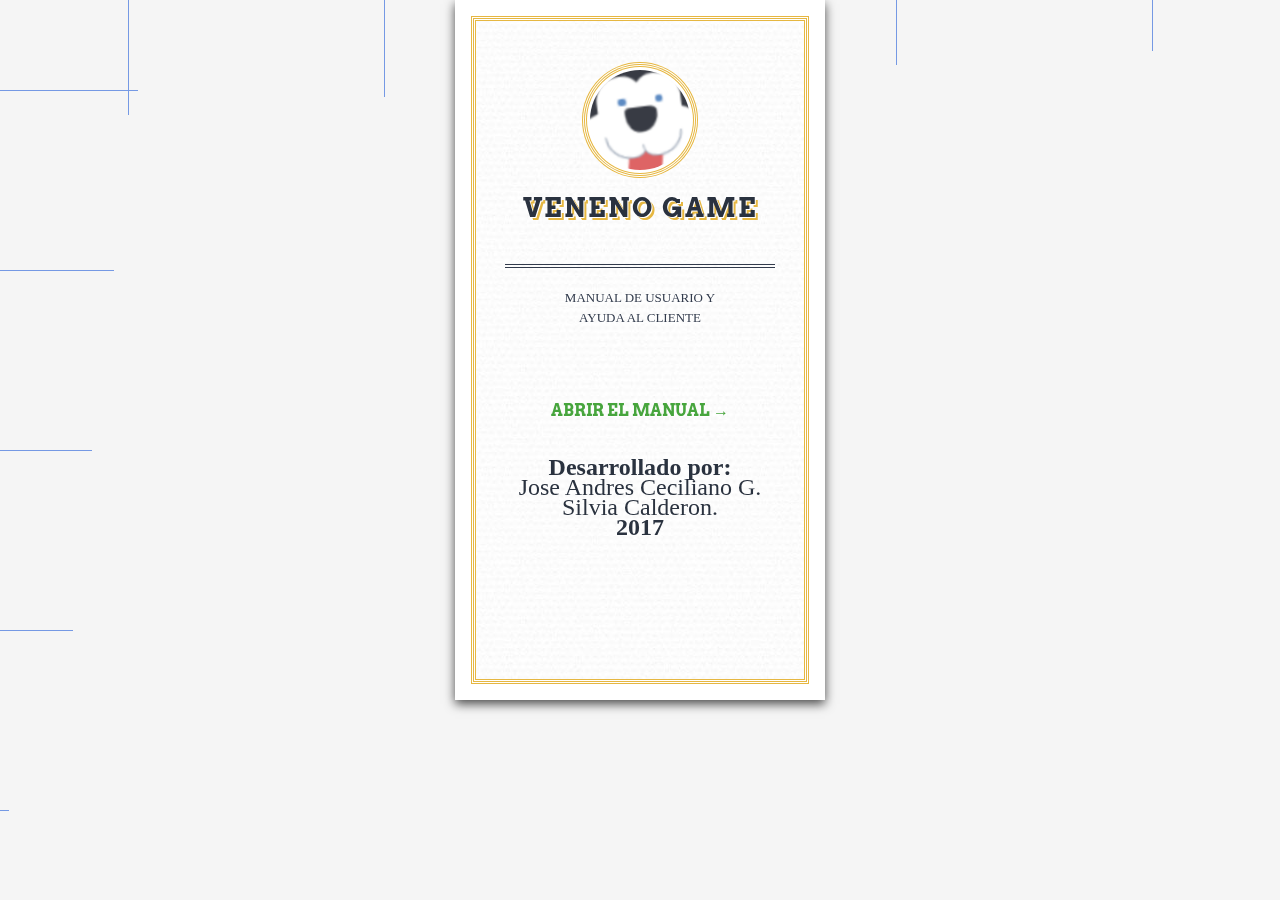
==== Manual/index.html @ 2eb03081 "Manual y arrelos UI" ====
<html lang="en">
    <head>
		<meta charset="UTF-8" />
        <meta http-equiv="X-UA-Compatible" content="IE=edge,chrome=1"> 
		<meta name="viewport" content="width=device-width, initial-scale=1.0"> 
        <title>Veneno Game - Manual</title>
        <link rel="stylesheet" type="text/css" href="css/style.css" />
		<link href='http://fonts.googleapis.com/css?family=Raleway:300,500|Arvo:700' rel='stylesheet' type='text/css'>
		<script type="text/javascript" src="js/modernizr.custom.79639.js"></script> 
		<link rel="stylesheet" type="text/css" href="../css/normalize.css" />
		<link rel="stylesheet" type="text/css" href="../css/demo.css" />
		<link rel="stylesheet" type="text/css" href="../css/decolines.css" />
		
		<!--[if lte IE 8]><style>.support-note .note-ie{display:block;}</style><![endif]-->
    </head>
    <body class="demo-4" >
        <div class="container">
			<section class="main">
				<div id="rm-container" class="rm-container">
					<div class="rm-wrapper">
						<div class="rm-cover">
							<div class="rm-front">
								<div class="rm-content">

									<div class="rm-logo"></div>
									<h2>Veneno Game</h2>
									<h3>Manual de usuario y ayuda al cliente</h3>

									<a href="#" class="rm-button-open">Abrir el manual</a>
									<div class="rm-info">
										<p>
										<strong>Desarrollado por: </strong><br>
										Jose Andres Ceciliano G.<br>
										Silvia Calderon. <br>
										<strong>2017</strong><br>
										
									</div>

								</div><!-- /rm-content -->
							</div><!-- /rm-front -->

							<div class="rm-back">
								<div class="rm-content">
									<h4>Inicio y Configuracion</h4>
									<dl>
								
										<!--Seccion-->
										<dt>
											<a href="" class="rm-viewdetails" data-thumb="images/1.png">Abrir el juego.</a>
										</dt>
										<dd>El abrir el juego consiste simplemente dar un click al logo contenido en la carpeta de este contenido, el cual se muestra con el nombre de Veneno.</dd>
										<!--Seccion-->
										<!--Seccion-->
										<dt>
											<a href="" class="rm-viewdetails" data-thumb="images/2.png">Configuracion inicial.</a>
										</dt>
										<dd>Al iniciar el juego debemos precionar iniciar ala pantalla y esta abrira una configuracion inicial que debemos realizar la cual consta de elegir la cantidad de jugadores.</dd>
										<!--Seccion-->
										<!--Seccion-->
										<dt>
											<a href="" class="rm-viewdetails" data-thumb="images/3.png">Colocar nombres de usuarios.</a>
										</dt>
										<dd>Al colocar la cantidad de usuarios debemos colocar los nombres de los mismos para lo cual solemente añadiremos el texto correspondiente al nombre y precionaremos el boton de siguiente, cuando todos los jugadores esten colocados el boton de siguiente cambiara a juego el cual muestra el tablero de juego.</dd>
										<!--Seccion-->
										
										
									</dl>

									<h4></h4>
									<dl>
										<dt>Green Delight</dt>
										<dd>Watercress, frisee and avocado salad</dd>

										<dt><a href="http://herbivoracious.com/2010/02/thai-tofu-salad-recipe.html" class="rm-viewdetails" data-thumb="images/13.jpg">Gourmet Yam Taohu</a></dt>
										<dd>Thai tofu salad yam taohu</dd>

										<dt>Panini Deluxe</dt>
										<dd>Buffalo mozzarella basil panini</dd>
									</dl>
								</div><!-- /rm-content -->
								<div class="rm-overlay"></div>

							</div><!-- /rm-back -->

						</div><!-- /rm-cover -->

						<div class="rm-middle">
							<div class="rm-inner">
								<div class="rm-content">
									<h4>Tablero de juego</h4>
									<dl>
										<dt><a href="http://herbivoracious.com/2009/03/panfried-gnocchi-with-arugula-recipe.html" class="rm-viewdetails" data-thumb="images/11.jpg">Crispy Gnocchi with Arugula</a></dt>
										<dd>Pan-fried potato gnocchi with arugula salad</dd>

										<dt>Sea Palm Spicy Peanut Curry</dt>
										<dd>Tender sea palm noodles, seasoned vegetables, spicy peanut curry and tempeh fenel croquettes</dd>

										<dt><a href="http://herbivoracious.com/2012/09/caviar-lentil-salad-with-arugula-crispy-shallots-and-roasted-garlic-recipe.html" class="rm-viewdetails" data-thumb="images/8.jpg">Lentil Caviar &amp; Arugula</a></dt>
										<dd>Black lentil curry with arugula salad, caramelized shallots and roasted garlic</dd>

										<dt>Tamari-Maple Glazed Tofu</dt>
										<dd>Wasabi emulsion, sesame seeds and scallions</dd>

										<dt>Maple Barbeque Tofu</dt>
										<dd>Grilled marinated tofu, maple barbeque sauce, tahini slaw, grilled seasonal vegetables and mashed potatoes</dd>
																													
										<dt><a href="http://herbivoracious.com/2012/07/king-oyster-mushroom-with-roasted-cherries-and-sage-no-that-isnt-meat-recipe-and-thought-process.html" class="rm-viewdetails" data-thumb="images/4.jpg">Luxur Oyster</a></dt>
										<dd>King oyster mushroom with roasted cherries and sage</dd>
										
										<dt><a href="http://herbivoracious.com/2012/09/rigatoni-with-roasted-cauliflower-and-spicy-tomato-sauce-recipe.html" class="rm-viewdetails" data-thumb="images/3.jpg">Rigatoni di Cavolfiore</a></dt>
										<dd>Rigatoni with roasted cauliflower and spicy tomato sauce</dd>
										
										<dt><a href="http://herbivoracious.com/2012/06/saffron-chickpea-stew-with-grilled-porcini-mushroom-recipe.html" class="rm-viewdetails" data-thumb="images/14.jpg">Saffron Chana Secret</a></dt>
										<dd>Saffron chickpea stew with grilled porcini mushrooms</dd>
									</dl>
								</div><!-- /rm-content -->
								<div class="rm-overlay"></div>
							</div><!-- /rm-inner -->
						</div><!-- /rm-middle -->

						<div class="rm-right">

							<div class="rm-front">
								
							</div>

							<div class="rm-back">
								<span class="rm-close">Close</span>
								<div class="rm-content">
									<h4>Resultados</h4>
									<dl>
										<dt><a href="http://herbivoracious.com/2012/08/crepes-with-roasted-french-plums-yogurt-and-honey.html" class="rm-viewdetails" data-thumb="images/5.jpg">French Plum Crepes</a></dt>
										<dd>Crepes with roasted french plums, yogurt &amp; honey</dd>
										
										<dt><a href="http://herbivoracious.com/2012/05/butterscotch-pudding-with-bittersweet-ganache-and-caramelize-white-chocolate-crunchies-recipe.html" class="rm-viewdetails" data-thumb="images/6.jpg">Butterscotch Pudding</a></dt>
										<dd>Butterscotch pudding with bittersweet ganache and caramelize white chocolate crispies</dd>
										
										<dt><a href="http://herbivoracious.com/2009/12/gateaux-de-crepes-recipe.html" class="rm-viewdetails" data-thumb="images/12.jpg">Chocolate Gâteau de Crêpes</a></dt>
										<dd>Gâteau de crêpes with chocolate pastry cream and dulce de leche</dd>
										
										<dt><a href="http://herbivoracious.com/2009/05/dutch-baby-with-sauteed-apples-giant-ovenbaked-pancakes-recipe.html" class="rm-viewdetails" data-thumb="images/10.jpg">Dutch Baby With Sauteed Apples</a></dt>
										<dd>Dutch ginat oven-baked pancakes with sauteed apples</dd>
										
										<dt><a href="http://herbivoracious.com/2008/08/blueberry-napol.html" class="rm-viewdetails" data-thumb="images/7.jpg">Blueberry Napoleon</a></dt>
										<dd>Blueberry Napoleon with crème fraîche and raspberry powder</dd>
										
										<dt><a href="http://herbivoracious.com/2008/09/rings-of-saturn.html" class="rm-viewdetails" data-thumb="images/2.jpg">Rings of Saturn</a></dt>
										<dd>Saturn peach on challah french toast</dd>
										
										<dt><a href="http://herbivoracious.com/2008/04/recipe-atayef.html" class="rm-viewdetails" data-thumb="images/9.jpg">Classic Atayef</a></dt>
										<dd>Syrian ricotta-filled dessert pancakes</dd>
									</dl>
									<div class="rm-order">
										<p><strong>Would you like us to cater your event?</strong> Call us &amp; we'll help you find a venue and organize the event: <strong>626.511.1170</strong></p>
									</div>
								</div><!-- /rm-content -->
							</div><!-- /rm-back -->

						</div><!-- /rm-right -->
					</div><!-- /rm-wrapper -->

				</div><!-- /rm-container -->

			</section>
			
        </div>
		<!-- jQuery if needed -->
        <script type="text/javascript" src="http://ajax.googleapis.com/ajax/libs/jquery/1.8.2/jquery.min.js"></script>
        <script type="text/javascript" src="js/menu.js"></script>
		<script type="text/javascript">
			$(function(){
				Menu.init();
			});
		</script>
		<script src="../js/anime.min.js"></script>
		<script src="../js/main.js"></script>
		<script>	
		(function() {
			var lineMaker = new LineMaker({
				position: 'fixed',
				lines: [
				{top: 0, left: '10vw', width: 1, height: '100%', color: '#7599E4', hidden: true, animation: { duration: 1000, easing: 'easeInOutSine', delay: 0, direction: 'TopBottom' }},
				{top: 0, left: '30vw', width: 1, height: '100%', color: '#7599E4', hidden: true, animation: { duration: 1000, easing: 'easeInOutSine', delay: 20, direction: 'TopBottom' }},
				{top: 0, left: '50vw', width: 1, height: '100%', color: '#7599E4', hidden: true, animation: { duration: 1000, easing: 'easeInOutSine', delay: 40, direction: 'TopBottom' }},
				{top: 0, left: '70vw', width: 1, height: '100%', color: '#7599E4', hidden: true, animation: { duration: 1000, easing: 'easeInOutSine', delay: 60, direction: 'TopBottom' }},
				{top: 0, left: '90vw', width: 1, height: '100%', color: '#7599E4', hidden: true, animation: { duration: 1000, easing: 'easeInOutSine', delay: 80, direction: 'TopBottom' }},
				{top: '10vh', left: 0, width: '100%', height: 1, color: '#7599E4', hidden: true, animation: { duration: 1000, easing: 'easeInOutSine', delay: 20, direction: 'LeftRight' }},
				{top: '30vh', left: 0, width: '100%', height: 1, color: '#7599E4', hidden: true, animation: { duration: 1000, easing: 'easeInOutSine', delay: 40, direction: 'LeftRight' }},
				{top: '50vh', left: 0, width: '100%', height: 1, color: '#7599E4', hidden: true, animation: { duration: 1000, easing: 'easeInOutSine', delay: 60, direction: 'LeftRight' }},
				{top: '70vh', left: 0, width: '100%', height: 1, color: '#7599E4', hidden: true, animation: { duration: 1000, easing: 'easeInOutSine', delay: 80, direction: 'LeftRight' }},
				{top: '90vh', left: 0, width: '100%', height: 1, color: '#7599E4', hidden: true, animation: { duration: 1000, easing: 'easeInOutSine', delay: 180, direction: 'LeftRight' }}
				]
			});		
			setTimeout(function() {
				lineMaker.animateLinesIn();
				}, 500);
			})();
		</script>

    </body>
</html>
---- Manual/css/style.css ----
@import url('normalize.css');
@import url('demo.css');
@font-face {
  font-family: 'entypo-selected';
  src: url("font/entypo-selected.eot");
  src: 
	url("font/entypo-selected.eot?#iefix") format('embedded-opentype'), 
	url("font/entypo-selected.woff") format('woff'), 
	url("font/entypo-selected.ttf") format('truetype'), 
	url("font/entypo-selected.svg#entypo-selected") format('svg');
  font-weight: normal;
  font-style: normal;
}

.rm-container {
	width: 33%;
	height: 700px;
	max-width: 370px;
	margin: 0 auto 40px auto;
	position: relative;
	-webkit-perspective: 1600px;
	perspective: 1600px;
	color: #2a323f;
}

.rm-wrapper,
.rm-wrapper > div {
	width: 100%;
	height: 100%;
	left: 0;
	top: 0;
	position: absolute;
	text-align: center;
	-webkit-transform-style: preserve-3d;
	transform-style: preserve-3d;
}

.rm-wrapper .rm-cover {
	z-index: 100;
	-webkit-transform-origin: 0% 50%;
	-webkit-transition-delay: 0.2s;
	transform-origin: 0% 50%;
	transition-delay: 0.2s;
}

.rm-wrapper .rm-middle {
	z-index: 50;
	box-shadow: 0 4px 10px rgba(0,0,0,0.7);
}

.rm-wrapper .rm-right {
	z-index: 60;
	-webkit-transform-origin: 100% 50%;
	-webkit-transition-delay: 0s;
	transform-origin: 100% 50%;
	transition-delay: 0s;
}

.rm-wrapper .rm-middle,
.rm-wrapper .rm-right {
	pointer-events: none;
}

.rm-wrapper > div > div {
	background: #fff url(../images/white_paperboard.jpg);
	width: 100%;
	height: 100%;
	position: absolute;
	padding: 30px;
	box-shadow: 
		inset 0 0 0 16px #fff, 
		inset 0 0 0 17px #e6b741, 
		inset 0 0 0 18px #fff, 
		inset 0 0 0 19px #e6b741, 
		inset 0 0 0 20px #fff, 
		inset 0 0 0 21px #e6b741;

}

.rm-container .rm-front,
.rm-container .rm-back {
	-webkit-backface-visibility: hidden;
	backface-visibility: hidden;
}

.rm-container .rm-back {
	-webkit-transform: rotateY(-180deg);
	transform: rotateY(-180deg);
}

.rm-overlay {
	position: absolute;
	width: 100%;
	height: 100%;
	top: 0;
	left: 0;
	pointer-events: none;
	background: -moz-linear-gradient(left, rgba(0,0,0,0) 0%, rgba(0,0,0,0.05) 100%);
	background: -webkit-gradient(linear, left top, right top, color-stop(0%,rgba(0,0,0,0)), color-stop(100%,rgba(0,0,0,0.05)));
	background: -webkit-linear-gradient(left, rgba(0,0,0,0) 0%,rgba(0,0,0,0.05) 100%);
	background: -o-linear-gradient(left, rgba(0,0,0,0) 0%,rgba(0,0,0,0.05) 100%);
	background: -ms-linear-gradient(left, rgba(0,0,0,0) 0%,rgba(0,0,0,0.05) 100%);
	background: linear-gradient(to right, rgba(0,0,0,0) 0%,rgba(0,0,0,0.05) 100%);
}

.rm-middle .rm-overlay {
	background: -moz-linear-gradient(left, rgba(0,0,0,0) 64%, rgba(0,0,0,0.05) 100%);
	background: -webkit-gradient(linear, left top, right top, color-stop(64%,rgba(0,0,0,0)), color-stop(100%,rgba(0,0,0,0.05)));
	background: -webkit-linear-gradient(left, rgba(0,0,0,0) 64%,rgba(0,0,0,0.05) 100%);
	background: -o-linear-gradient(left, rgba(0,0,0,0) 64%,rgba(0,0,0,0.05) 100%);
	background: -ms-linear-gradient(left, rgba(0,0,0,0) 64%,rgba(0,0,0,0.05) 100%);
	background: linear-gradient(to right, rgba(0,0,0,0) 64%,rgba(0,0,0,0.05) 100%);
}

.rm-content {
	padding: 20px;
}

.rm-logo, 
.rm-content h2,
.rm-content h4,
a.rm-button-open,
.rm-modal h5 {
	font-weight: 700;
	text-transform: uppercase;
	font-family: 'Arvo', Arial, sans-serif;
}

.rm-logo {
	width: 100px;
	height: 100px;
	background: #323b4c url(../images/logo.png) no-repeat center center;
	border-radius: 50%;
	margin: 20px auto;
	box-shadow: 
		0 0 0 3px #fff, 
		0 0 0 4px #e6b741, 
		0 0 0 5px #fff, 
		0 0 0 6px #e6b741, 
		0 0 0 7px #fff, 
		0 0 0 8px #e6b741;
}

.rm-content h2 {
	letter-spacing: 2px;
	font-size: 26px;
	text-shadow: 1px 1px 0 #fff, 3px 3px 0 #e6b741;
}

.rm-content h3 {
	font-size: 13px;
	margin: 40px 0;
	padding: 20px 40px;
	color: #323b4c;
	font-weight: 500;
	border-top: 4px double #323b4c;
	text-transform: uppercase;
	line-height: 20px;
	text-shadow: 1px 1px 0 rgba(255,255,255,0.8);
}

.rm-content h4 {
	margin: 0 0 20px 0;
	font-size: 16px;
	padding-bottom: 10px;
	color: #323b4c;
	border-bottom: 4px double #323b4c;
	text-shadow: 1px 1px 0 #fff, 2px 2px 0 #E6B741;
	letter-spacing: 2px;
}

.rm-content h4:not(:first-child) {
	margin-top: 35px;
}

a.rm-button-open {
	color: #323b4c;	
	font-size: 16px;
	line-height: 45px;
	margin: 10px auto;
	display: block;
	text-shadow: 0 1px 0 rgba(255,255,255,0.8);
}

a.rm-button-open:hover {
	color: #e6b741;
}

.rm-info p {
	line-height: 20px;
}

.rm-content dl{
	margin: 0;
}

.rm-content dl dt,
.rm-content dl dd{
	display: block;
	margin: 0;
}

.rm-content dl dt {
	font-weight: 500;
	text-transform: uppercase;
}

.rm-content dl dd {
	font-size: 13px;
	padding: 4px 5px 15px;
	line-height: 15px;
	color: #333;
}

.rm-order p{
	padding: 10px;
	background: rgba(213, 193, 154, 0.2);
	margin: 20px 0 0;
}

a.rm-viewdetails:before{
	font-family: 'entypo-selected';
	content: '\56';
	font-style: normal;
	font-weight: normal;
	speak: none;
	display: inline-block;
	text-decoration: inherit;
	width: 15px;
	margin-right: 4px;
	text-align: center;
	opacity: 0.7;
	line-height: 16px;
	text-shadow: 1px 1px 1px rgba(127, 127, 127, 0.3);
}

.rm-modal {
	position: absolute;
    z-index: 10000;
    width: 65em;
    margin-left: -18em;
    top: 44%;
    height: 47em;
    padding: 40px;
	background: #fff url(../images/white_paperboard.jpg);
	box-shadow: 
		inset 0 0 0 16px #fff, 
		inset 0 0 0 17px #e6b741, 
		inset 0 0 0 18px #fff, 
		inset 0 0 0 19px #e6b741, 
		inset 0 0 0 20px #fff, 
		inset 0 0 0 21px #e6b741,
		0 4px 20px rgba(0,0,0,0.4);
	opacity: 0;
	pointer-events: none;
	-webkit-transform: translateZ(1000px);
	transform: translateZ(1000px);
}

.rm-modal h5 {
	margin: 0;
	text-align: center;
	font-size: 20px;
	text-shadow: 1px 1px 0 #fff, 2px 2px 0 #E6B741;
}

.rm-modal .rm-thumb {
	width: 100%;
    height: 60%;
	background-repeat: no-repeat;
	background-position: center center;
	float: left;
	margin: 0 20px 0 0;
	box-shadow: 
		inset 1px 1px 3px rgba(0,0,0,0.2), 
		1px 1px 1px rgba(255,255,255,0.9);
}

.rm-modal a:after,
.rm-button-open:after {
	content: '\2192';
	display: inline-block;
	margin-left: 3px;
	font-family: Arial, sans-serif;
}

a.rm-viewdetails,
.rm-modal a {
	color: #e6b741;
	font-weight: 500;
}

.rm-modal a {
	float: right;
	clear: both;
}

a.rm-viewdetails:hover,
.rm-modal a:hover {
	color: #000;
}

.rm-close {
	background: #e6b741;
	text-transform: uppercase;
	display: block;
	position: absolute;
	color: #fff;
	font-size: 11px;
	font-weight: 500;
	line-height: 15px;
	padding: 2px 5px;
	top: -19px;
	opacity: 0;
	right: 30px;
	cursor: pointer;
}

.rm-close-modal {
	cursor: pointer;
	right: 21px;
	top: 21px;
	display: block;
	position: absolute;
	width: 16px;
	height: 16px;
	background: #2a323f;
	color: white;
	text-align: center;
	line-height: 14px;
	font-size: 15px;
	font-family: Arial, sans-serif;
}


/* Transitions */

.rm-wrapper,
.rm-wrapper > div {
	-webkit-transition: all 0.6s ease-in-out, height 0s;
	transition: all 0.6s ease-in-out, height 0s;
}

.rm-modal {
	-webkit-transition: 
		-webkit-transform 0.6s ease-in-out,
		opacity 0.6s ease-in-out;
	transition: 
		transform 0.6s ease-in-out,
		opacity 0.6s ease-in-out;
}

.rm-close {
	-webkit-transition: all 0.1s ease-in-out 0s;
	transition: all 0.1s ease-in-out 0s;
}

.rm-container.rm-open .rm-close {
	-webkit-transition: all 0.3s ease-in-out 0.8s;
	transition: all 0.3s ease-in-out 0.8s;
	opacity: 1;
}

.rm-container.rm-open .rm-wrapper > div {
	box-shadow: 0 4px 5px -3px rgba(0,0,0,0.6);
}

.rm-container.rm-open .rm-cover {
	-webkit-transform: rotateY(-180deg);
	-webkit-transition-delay: 0s;
	transform: rotateY(-180deg);
	transition-delay: 0s;
}

.rm-container.rm-open .rm-middle,
.rm-container.rm-open .rm-right {
	pointer-events: auto;
}

.rm-container.rm-open .rm-right {
	-webkit-transform: rotateY(180deg);
	-webkit-transition-delay: 0.2s;
	transform: rotateY(180deg);
	transition-delay: 0.2s;
}

.rm-container.rm-in .rm-cover {
	-webkit-transform: rotateY(-150deg);
	transform: rotateY(-150deg);
}

.rm-container.rm-in .rm-right {
	-webkit-transform: rotateY(150deg);
	transform: rotateY(150deg);
}

.rm-container.rm-in .rm-wrapper {
	-webkit-transform: translateZ(-500px);
	transform: translateZ(-500px);
}

.rm-container.rm-in .rm-cover, 
.rm-container.rm-in .rm-right,
.rm-container.rm-nodelay .rm-right {
	-webkit-transition-delay: 0s;
	transition-delay: 0s;
}

.rm-container.rm-in .rm-modal {
	-webkit-transform: translateZ(0px);
	transform: translateZ(0px);
	opacity: 1;
	pointer-events: auto;
}

/* Fallback (similar to last media query) */

.no-csstransforms3d .rm-container {
	width: 100%;
	height: auto;
	max-width: 460px;
}
.no-csstransforms3d .rm-wrapper, 
.no-csstransforms3d .rm-wrapper > div,
.no-csstransforms3d .rm-wrapper > div > div {
	position: relative;
	width: 100%;
	height: auto;
}

.no-csstransforms3d .rm-wrapper > div > div{
	margin-bottom: 10px;
	box-shadow: 
		inset 0 0 0 16px #fff, 
		inset 0 0 0 17px #e6b741, 
		inset 0 0 0 18px #fff, 
		inset 0 0 0 19px #e6b741, 
		inset 0 0 0 20px #fff, 
		inset 0 0 0 21px #e6b741,
		0 3px 5px rgba(0,0,0,0.2);
}

.no-csstransforms3d .rm-container .rm-back {
	-webkit-transform: rotateY(0deg);
	transform: rotateY(0deg);
}

.no-csstransforms3d .rm-overlay, 
.no-csstransforms3d .rm-middle .rm-overlay {
	display: none;
}

.no-csstransforms3d .rm-right .rm-front {
	display: none;
}

.no-csstransforms3d .rm-button-open {
	pointer-events: none;
}

.no-csstransforms3d .rm-button-open:after {
	content: '\2193';
}

.no-csstransforms3d .rm-modal {
	position: fixed;
	width: 80%;
	top: 50%;
	left: 50%;
	margin: 0 0 0 -40%;
	-webkit-transition: opacity 0.6s ease-in-out 0s;
	transition: opacity 0.6s ease-in-out 0s;
}

.no-csstransforms3d .rm-container.rm-in .rm-cover,
.no-csstransforms3d .rm-container.rm-in .rm-right,
.no-csstransforms3d .rm-container.rm-in .rm-wrapper {
	-webkit-transform: rotateY(0deg);
	-webkit-transition-delay: 0s;
	transform: rotateY(0deg);
	transition-delay: 0s;
}

/* Media Queries */

@media screen and (max-width: 1110px) {
	.rm-container {
		height: 800px;
	}
}

@media screen and (max-width: 960px) {
	.rm-container {
		width: 100%;
		height: auto;
		max-width: 460px;
		-webkit-perspective: 0px;
		perspective: 0px;
	}
	.rm-wrapper, 
	.rm-wrapper > div,
	.rm-wrapper > div > div {
		position: relative;
		width: 100%;
		height: auto;
	}

	.rm-wrapper > div > div{
		margin-bottom: 10px;
		box-shadow: 
			inset 0 0 0 16px #fff, 
			inset 0 0 0 17px #e6b741, 
			inset 0 0 0 18px #fff, 
			inset 0 0 0 19px #e6b741, 
			inset 0 0 0 20px #fff, 
			inset 0 0 0 21px #e6b741,
			0 3px 5px rgba(0,0,0,0.2);
	}

	.rm-container .rm-back,
	.rm-container.rm-open .rm-cover,
	.rm-container.rm-open .rm-right {
		-webkit-transform: rotateY(0deg);
		transform: rotateY(0deg);
	}

	.rm-overlay, .rm-middle .rm-overlay {
		background: transparent;
	}

	.rm-right .rm-front,
	.rm-close {
		display: none;
	}

	.rm-button-open {
		pointer-events: none;
	}

	.rm-button-open:after {
		content: '\2193';
	}

	.rm-container .rm-modal {
		position: fixed;
		width: 80%;
		top: 50%;
		left: 50%;
		margin: 0 0 0 -40%;
		-webkit-transform: translateZ(0px);
		transform: translateZ(0px);
		-webkit-transition: opacity 0.6s ease-in-out 0s;
		transition: opacity 0.6s ease-in-out 0s;
	}

	.rm-container.rm-in .rm-cover,
	.rm-container.rm-in .rm-right,
	.rm-container.rm-in .rm-wrapper {
		-webkit-transform: rotateY(0deg);
		-webkit-transition-delay: 0s;
		transform: rotateY(0deg);
		transition-delay: 0s;
	}
}
---- css/demo.css ----
*, *::after, *::before { -webkit-box-sizing: border-box; box-sizing: border-box; }

body {
	font-family: 'Roboto Mono', monospace;
	color: #666c7b;
	-webkit-font-smoothing: antialiased;
	-moz-osx-font-smoothing: grayscale;
	background: #f8f8f8;
	font-weight: 400;
	overflow: auto;
}

.demo-1 main {
	position: relative;
	z-index: 1;
	overflow: auto;
}

.demo-4 main {
	-webkit-animation: fadeAllIn 2s;
	animation: fadeAllIn 2s;
}

@-webkit-keyframes fadeAllIn {
	0%, 50% { opacity: 0; -webkit-transform: translate3d(-10px,0,0); transform: translate3d(-10px,0,0); }
	100% { opacity: 1; -webkit-transform: translate3d(0,0,0); transform: translate3d(0,0,0); }
}

@keyframes fadeAllIn {
	0%, 50% { opacity: 0; -webkit-transform: translate3d(-10px,0,0); transform: translate3d(-10px,0,0); }
	100% { opacity: 1; -webkit-transform: translate3d(0,0,0); transform: translate3d(0,0,0); }
}

a {
	outline: none;
	color: #eecc99;
	text-decoration: none;
}

a:hover, a:focus { color: #666c7b; }

/* Individual demo styles */
.demo-2 {
	background: #396ad1;
	color: #fff;
}

.demo-2 a {	color: #000000; font-weight: 700;}

.demo-2 a:hover, .demo-2 a:focus { color: #00000; }

.demo-3 {
	background: #e8e8ec;
	color: #333;
	height: 100vh;
	font-family: 'Roboto Condensed', sans-serif;
}

.demo-3::after {
	content: '';
	pointer-events: none;
	position: absolute;
	top: 0;
	left: 0;
	width: 100%;
	height: 100%;
	border: 20px solid #fff;
}
.demo-3 a { color: #9e9e9e; }
.demo-3 a:hover, .demo-3 a:focus { color: #333; }
.demo-4 {
	background: #F5F5F5;
	color: #737373;
	position: relative;
	font-family: 'Playfair Display', serif;
}
.demo-4 a { color: #47a53d; }
.demo-4 a:hover, .demo-4 a:focus { color: #333; }
.demo-5 {
	background: #78e5ae;
	color: #30664b;
	position: relative;
	font-family: 'Roboto Condensed', sans-serif;
}

.demo-5 a { color: #fff; }
.demo-5 a:hover, .demo-5 a:focus { color: #000; }

.demo-6 {
	background: #3f51b5;
	color: #fff;
	position: relative;
	font-family: 'Avenir Next', Avenir, 'Helvetica Neue', Helvetica, 'Segoe UI', Arial, sans-serif;
}

.demo-6 a { color: #eb585d; }
.demo-6 a:hover, .demo-5 a:focus { color: #fff; }

/* Helpers */
.hidden {
	position: absolute;
	overflow: hidden;
	width: 0;
	height: 0;
	pointer-events: none;
}

/* Buttons */
.btn {
	background: #eecc99;
	color: inherit;
	border: 0;
	margin: 0;
	display: block;
	padding: 0.5em 1.15em;
	border-radius: 0.3em;
	margin: 1em 0 0;
	font-size: 0.75em;
	font-weight: bold;
	text-transform: capitalize;
	max-width: 100%;
	white-space: nowrap;
	overflow: hidden;
	text-overflow: ellipsis;
}

.btn[disabled] {
	opacity: 0.8;
}

.btn:not([disabled]):hover {
	background: #666c7b;
	color: #fff;
}

.btn:focus {
	outline: none;
}

/* Icons */
.icon {
	display: block;
	width: 1.5em;
	height: 1.5em;
	margin: 0 auto;
	fill: currentColor;
}

/* Header */
.codrops-header {
	margin: 12vh 0 0 10%;
	padding: 2em;
	position: relative;
}

.actions {
	margin: 1em 0 0 0;
	z-index: 100;
	position: relative;
}

.demo-2 .codrops-header {
    margin: calc(10vh + 1px) 0 0 calc(10% + 1px);
    padding: 2em;
    width: calc(30vw - 1px);
    min-height: calc(60vh - 1px);
    position: relative;
    z-index: 100;
    background: #0f27b7;
}



.calero1 {
    margin: calc(10vh + 1px) 0 0 calc(15% + 1px);
    padding: 2em;
    width: calc(20vw - 0px);
    height: 60vh;
    position: relative;
    z-index: 100;
    background: #0f27b7;
}
.calero2 {
	margin: calc(-60vh + 1px) 0 0 calc(40% + 7px);
    padding: 2em;
    width: calc(20vw - 0px);
    height: 60vh;
    position: relative;
    z-index: 100;
    background: #0f27b7;
}
.calero3 {
    margin: calc(-60vh + 1px) 0 0 calc(65% + 1px);
    padding: 2em;
    width: calc(20vw - 0px);
    height: 60vh;
    position: relative;
    z-index: 100;
    background: #0f27b7;
}


.puntos {
    margin: calc(10vh + 0px) 0 0 calc(0% + 0px);
    padding: 1em;
    width: calc(10vw - 0px);
    min-height: calc(60vh - 1px);
    position: absolute;
    z-index: 100;
    background: #FFFFFF;
	color:#000000;
}



.reset {
    margin: calc(10vh + 2px) 0 0 calc(88% + 0px);
    padding: 0.9em 3em 0em 1.6em;
    width: calc(10vw - 0px);
    min-height: calc(11vh - 0px);
    position: absolute;
    z-index: 100;
    color: #FFFFFF;
    background-image: linear-gradient(to bottom,#CCC 0,#CCC 100%);
    font-size: 1.5em;
	border-radius: 10px 10px 10px 10px;
	-moz-border-radius: 10px 10px 10px 10px;
	-webkit-border-radius: 10px 10px 10px 10px;
	border: 2px solid #000000;
}


.anterior {
    margin: calc(25vh + 0px) 0 0 calc(88% + 0px);
    padding: 0.9em 3em 0em 1.6em;
    width: calc(10vw - 0px);
    min-height: calc(11vh - 0px);
    position: absolute;
    z-index: 100;
    color: #FFFFFF;
    background-image: 	linear-gradient(to bottom,#337ab7 0,#337ab7 100%);
    font-size: 1.5em;
	border-radius: 10px 10px 10px 10px;
	-moz-border-radius: 10px 10px 10px 10px;
	-webkit-border-radius: 10px 10px 10px 10px;
	border: 2px solid #000000;
}


.siguiente {
    margin: calc(40vh + 0px) 0 0 calc(88% + 0px);
    padding: 0.9em 3em 0em 1.6em;
    width: calc(10vw - 0px);
    min-height: calc(11vh - 0px);
    position: absolute;
    z-index: 100;
    color: #FFFFFF;
    background-image: linear-gradient(to bottom,#5bc0de 0,#5bc0de 100%);
    font-size: 1.5em;
	border-radius: 10px 10px 10px 10px;
	-moz-border-radius: 10px 10px 10px 10px;
	-webkit-border-radius: 10px 10px 10px 10px;
	border: 2px solid #000000;
}

.jugar {
    margin: calc(55vh + 0px) 0 0 calc(88% + 0px);
    padding: 0.9em 3em 0em 1.6em;
    width: calc(10vw - 0px);
    min-height: calc(11vh - 0px);
    position: absolute;
    z-index: 100;
    color: #000000;
    background-image: linear-gradient(to bottom,#fff 0,#fff 100%);
    font-size: 1.5em;
	border-radius: 10px 10px 10px 10px;
	-moz-border-radius: 10px 10px 10px 10px;
	-webkit-border-radius: 10px 10px 10px 10px;
	border: 2px solid #000000;
}

.jugar_activo {
    margin: calc(55vh + 0px) 0 0 calc(88% + 0px);
    padding: 0.9em 3em 0em 1.6em;
    width: calc(10vw - 0px);
    min-height: calc(11vh - 0px);
    position: absolute;
    z-index: 100;
    color: #FFFFFF;
    background-image: linear-gradient(to bottom,#5cb85c 0,#5cb85c 100%);
    font-size: 1.5em;
	border-radius: 10px 10px 10px 10px;
	-moz-border-radius: 10px 10px 10px 10px;
	-webkit-border-radius: 10px 10px 10px 10px;
	border: 2px solid #000000;
}


.busqueda {
    margin: calc(8vh + -2px) 0 0 calc(76% + 0px);
    padding: 0em 0em 0em 0em;
    width: calc(18vw - 0px);
    min-height: calc(11vh - 0px);
    position: absolute;
    z-index: 200;
    color: #FFFFFF;
    background-image: linear-gradient(to bottom,#5cb85c 0,#5cb85c 100%);
    font-size: 2em;
    border-radius: 10px 10px 10px 10px;
    -moz-border-radius: 10px 10px 10px 10px;
    -webkit-border-radius: 10px 10px 10px 10px;
    border: 2px solid #000000;
	display:none;
}


.ver_jugador {
    margin: calc(89vh + 0px) 0 0 calc(0% + 0px);
    padding: 0.5em 0em 0em 0em;
    width: calc(10vw - 0px);
    min-height: calc(6vh - 0px);
    position: absolute;
    z-index: 100;
    color: #FFFFFF;
    background-image: linear-gradient(to bottom,#5cb85c 0,#5cb85c 100%);
    font-size: 16px;
    border-radius: 10px 10px 10px 10px;
    -moz-border-radius: 10px 10px 10px 10px;
    -webkit-border-radius: 10px 10px 10px 10px;
    border: 2px solid #000000;
}


.atras {
	margin: calc(10vh + 0px) 0 0 calc(158vh + 0px);
    padding: 0.5em 0em 0em 0em;
    width: calc(21vw - 0px);
    min-height: calc(10vh - 0px);
    position: fixed;
    z-index: 101;
    color: #FFFFFF;
    background-image: linear-gradient(to bottom,#eb9316 0,#eb9316 100%);
    font-size: 27px;
    border-radius: 10px 10px 10px 10px;
    -moz-border-radius: 10px 10px 10px 10px;
    -webkit-border-radius: 10px 10px 10px 10px;
    border: 2px solid #000000;
}




.buscar{
	width: 12em;
    margin-left: 77em;
    position: absolute;
    margin-top: 1.2em;
}


.cartas_mazo{
	    margin-top: 1.5%;
    margin-left: 11%;
    position: absolute;
}
/*linear-gradient(to bottom,#fff 0,#e0e0e0 100%)*/

.c1{
	z-index: 0;
    position: static;
}
.c2{
	z-index: 1;
    position: relative;
    margin-top: -135%;
}
.c3{
	z-index: 1;
    position: relative;
    margin-top: -135%;
}


.dock {
    margin: calc(9vh + 5px) 0 0 calc(10% + 3px);
    padding: 2em;
    width: calc(80vw - 0px);
    min-height: calc(40vh - 1px);
    position: relative;
    z-index: 100;
    background: #fff;
    margin-bottom: 5%;
}

.dock2 {
    margin: calc(9vh + 5px) 0 0 calc(2vh + 3px);
    padding: 2em;
    width: calc(80vw - 0px);
    min-height: calc(40vh - 1px);
    position: relative;
    z-index: 100;
    background: #fff;
    margin-bottom: 5%;
}

.dock_cartas{
    width: 14%;
    margin-left: 0%;
	border-radius: 10px 10px 10px 10px;
	-moz-border-radius: 10px 10px 10px 10px;
	-webkit-border-radius: 10px 10px 10px 10px;
	border: 0px solid #000000;
	border: solid;
	border-color: black;
	border-width: 1px;
}

.dock_cartas2{
    width: 13%;
    margin-left: 0%;
	border-radius: 10px 10px 10px 10px;
	-moz-border-radius: 10px 10px 10px 10px;
	-webkit-border-radius: 10px 10px 10px 10px;
	border: 0px solid #000000;
	border: solid;
	border-color: black;
	border-width: 1px;
}

.calero1 img{
	width: 100%;
    margin-left: 0%;
}


.calero2 img{
	width: 100%;
    margin-left: 0%;
}
.calero3 img{
	width: 100%;
    margin-left: 0%;
}




.demo-3 .codrops-header,
.demo-6 .codrops-header  {
	text-align: center;
	position: absolute;
	width: calc(80vw - 5px);
	top: 15vh;
	left: 10vw;
	height: calc(70vh - 5px);
	margin: 5px 0 0 5px;
	display: -webkit-flex;
	display: -ms-flexbox;
	display: flex;
	-webkit-flex-direction: column;
	-ms-flex-direction: column;
	flex-direction: column;
	-webkit-align-items: center;
	-ms-flex-align: center;
	align-items: center;
	-webkit-justify-content: center;
	-ms-flex-pack: center;
	justify-content: center;
	-webkit-transform: translate3d(0,100px,0);
	transform: translate3d(0,100px,0);
	-webkit-animation: fadeIn 2s ease-out forwards;
	animation: fadeIn 2s ease-out forwards;
}

@-webkit-keyframes fadeIn {
	0%, 40% { opacity: 0; }
	85%, 100% { opacity: 1; -webkit-transform: translate3d(0,0,0); transform: translate3d(0,0,0); }
}

@keyframes fadeIn {
	0%, 40% { opacity: 0; }
	85%, 100% { opacity: 1; -webkit-transform: translate3d(0,0,0); transform: translate3d(0,0,0); }
}

.demo-4 .codrops-header {
	margin: 0;
	padding: 0 0 0 2em;
	z-index: 100;
}

.codrops-header__title {
	margin: 0;
	padding: 0 0 0.15em 0;
	font-size: 9vw;
	text-transform: uppercase;
	line-height: 1;
	font-weight: normal;
}

.demo-1 .codrops-header__title {
	font-family: 'Bungee Inline', sans-serif;
	color: #eecc99;
	display: inline-block;
	text-indent: -0.05em;
}

.demo-2 .codrops-header__title {
	font-family: inherit;
	color: #fff;
	font-size: 5vw;
	font-weight: 100;
	margin-bottom: -5.6%;
}

.demo-2 .sponsor {
	font-weight: bold;
	margin: 2em 0 0;
	font-size: 0.85em;
}

.demo-3 .codrops-header__title {
	font-family: 'Kaushan Script', cusrive;
	text-transform: none;
	font-size: 14vw;
	color: #000;
	margin: 0;
	padding: 0 0 0.35em;
}

.demo-3 .sponsor {
	color: #727272;
}

.demo-4 .codrops-header__title {
	font-size: 2.5em;
	font-weight: bold;
}

.demo-4 .codrops-header__title span {
	font-style: italic;
	font-weight: 400;
	text-transform: none;
	font-size: 1.75em;
	display: block;
}

.demo-4 .sponsor {
	margin: 3em 0 0;
	font-weight: bold;
}

.demo-5 .codrops-header__title {
	font-size: 14vw;
	text-indent: -0.075em;
	font-weight: bold;
	line-height: 0.8;
	padding: 0;
	font-family: 'Teko', sans-serif;
	color: #fff;
}

.demo-6 .codrops-header__title {
	font-family: 'Ultra', serif;
	text-transform: none;
	font-size: 10vw;
	margin: 0.15em 0 0 0;
	text-shadow: 8px 13px 0px #F85659;
}

.demo-6 .sponsor {
	font-weight: bold;
	font-size: 0.85em;
}

.codrops-header__tagline {
	padding: 0;
	margin: 0;
	font-weight: bold;
	font-size: 1.25em;
	line-height: 1.5;
}

.demo-2 .codrops-header__tagline {
	font-size: 1em;
}

/* Top Navigation Style */
.codrops-links {
	display: inline-flex;
	text-align: center;
	white-space: nowrap;
	margin: 1em;
	position: fixed;
	top: 0;
	left: 0;
}

.demo-3 .codrops-links,
.demo-6 .codrops-links {
	position: relative;
}

.demo-4 .codrops-links {
	position: relative;
	margin: 2em 0;
}

.codrops-links::after {
	position: absolute;
	top: 0%;
	left: 50%;
	width: 1px;
	height: 100%;
	background: #ddd;
	content: '';
	-webkit-transform: rotate(22.5deg);
	transform: rotate(22.5deg);
}

.codrops-icon {
	display: block;
	padding: 0.25em 1.5em 0.25em 0;
}

.codrops-icon:last-child {
	padding-right: 0;
}

/* Demo links */
.codrops-demos {
	margin: 1em 0 0 0;
}

.demo-5 .codrops-demos {
	margin: 0;
}

.codrops-demos a {
	display: inline-block;
	margin: 0 1em 0 0;
	font-weight: bold;
	font-size: 0.85em;
}

.demo-3 .codrops-demos a {
	text-transform: uppercase;
	letter-spacing: 1px;
	font-size: 0.85em;
	font-weight: normal;
}

.demo-4 .codrops-demos a {
	font-size: 1em;
	font-weight: normal;
	font-style: italic;
	margin: 1em 1em 0.5em 0;
}

.codrops-demos a.current-demo {
	color: #666c7b;
}

.demo-2 .codrops-demos a.current-demo {
	color: #091452;
}

.demo-4 .codrops-demos a.current-demo {
	border-bottom: 1px solid;
}

.demo-5 .codrops-demos a.current-demo {
	color: #30664b;
}

.demo-6 .codrops-demos a.current-demo {
	color: #2e3a79;
}

/* Content */
.content {
	padding: 3em 0;
	position: relative;
}

.demo-2 .content {
	padding: 10vw 0;
}

.demo-4 .content--columns {
	padding: 4em 2em;
}

.demo-1 .content--grid p {
	font-weight: bold;
	margin: 0 10%;
	padding: 1em;
	line-height: 1.5;
	color: #b8b4b4;
}

.demo-2 .content--grid p {
	background: #fff;
	font-weight: bold;
	color: #0f27b7;
	min-height: 10vw;
	margin: 0 10vw;
	padding: 2em;
	line-height: 1.5;
}

.demo-5 .content--grid p {
	padding: 2em;
}

.demo-4 .content--columns p {
	font-size: 0.95em;
	padding: 0 1.75em 0 0;
	line-height: 1.75;
	margin: 0 0 1em;
}

/* Related demos */
.content--related {
	text-align: center;
	font-weight: bold;
	padding: 4em 0 15em;
}

.media-item {
	display: inline-block;
	padding: 1em;
	vertical-align: top;
	-webkit-transition: color 0.3s;
	transition: color 0.3s;
}

.media-item__img {
	max-width: 100%;
	box-shadow: 0 15px 10px -10px rgba(0,0,0,0);
	-webkit-transition: box-shadow 0.3s, -webkit-transform 0.3s;
	transition: box-shadow 0.3s, transform 0.3s;
}

.media-item:hover .media-item__img,
.media-item:focus .media-item__img {
	-webkit-transform: translate3d(0,-10px,0);
	transform: translate3d(0,-10px,0);
	box-shadow: 0 15px 10px -10px rgba(0,0,0,0.3);
}

.media-item__title {
	margin: 0;
	padding: 0.5em;
	font-size: 1em;
}

.dummy {
	width: 100%;
	display: -webkit-flex;
	display: -ms-flex;
	display: flex;
	-webkit-align-items: center;
	-ms-flex-align: center;
	align-items: center;
	-webkit-justify-content: space-between;
	-ms-flex-pack: space-between;
	justify-content: space-between;
	padding: 20px 20px 0 20px;
	height: 15vh;
}

.dummy__icon {
	width: calc(10vw - 20px);
	color: #b0b0b1;
}

@media screen and (min-width: 50em) {
	.demo-4 .codrops-header {
		margin: 0;
		padding: 0 0 0 2em;
		width: 50vw;
		z-index: 100;
		position: absolute;
	}
	.demo-4 .codrops-header__title {
    margin: -1px 0 0em 0vw;
    padding: 0.75em 0 0 0.35em;
    width: 100%;
	}
	.demo-4 .codrops-links {
		position: fixed;
		margin: 2em;
	}
	.demo-4 .content--columns {
		padding: 22em 0 0 calc(50vw + 2em);
		margin: 0 0 20em;
		-webkit-column-count: 2;
		-moz-column-count: 2;
		column-count: 2;
		-webkit-column-gap: 3em;
		-moz-column-gap: 3em;
		column-gap: 3em;
	}
	.actions {
		width: 14.5vw;
		margin: 2em 0 0 19vw;
		position: absolute;
	}
	.content--grid p {
		margin: 0 0 2em;
		width: 20%;
		margin-left: 10%;
		text-align: right;
		position: relative;
	}
	.content--grid p:nth-child(odd) {
		margin-left: 50%;
		text-align: left;
	}
	.content--grid p:nth-child(3n) {
		margin-left: 70%;
		text-align: left;
	}
	.demo-5 .content--grid p:nth-child(3n) {
		padding-left: 3.5em;
	}
}

@media screen and (max-width: 50em) {
	.codrops-header {
		padding: 1em;
	}
	.demo-2 .codrops-header {
		margin-top: 5em;
		width: calc(80vw - 1px);
	}
	.demo-3::after {
		border-width: 10px;
	}
	.demo-4 .codrops-demos a {
		margin-top: 0;
	}
	.demo-5 .content--grid p {
		padding: 1em 1em 0;
		margin: 0 10%;
	}
	.dummy {
		padding: 10px 15% 0 15%;
	}
	.dummy__icon {
		width: calc(10vw - 10px);
	}
}
---- css/decolines.css ----
.decolines {
	pointer-events: none;
	position: absolute;
	width: 100%;
	height: 100%;
	top: 0;
	left: 0;
	pointer-events: none;
}

.decolines--fixed {
	position: fixed;
	width: 100vw;
	height: 100vh;
}

.decoline {
	position: absolute;
}
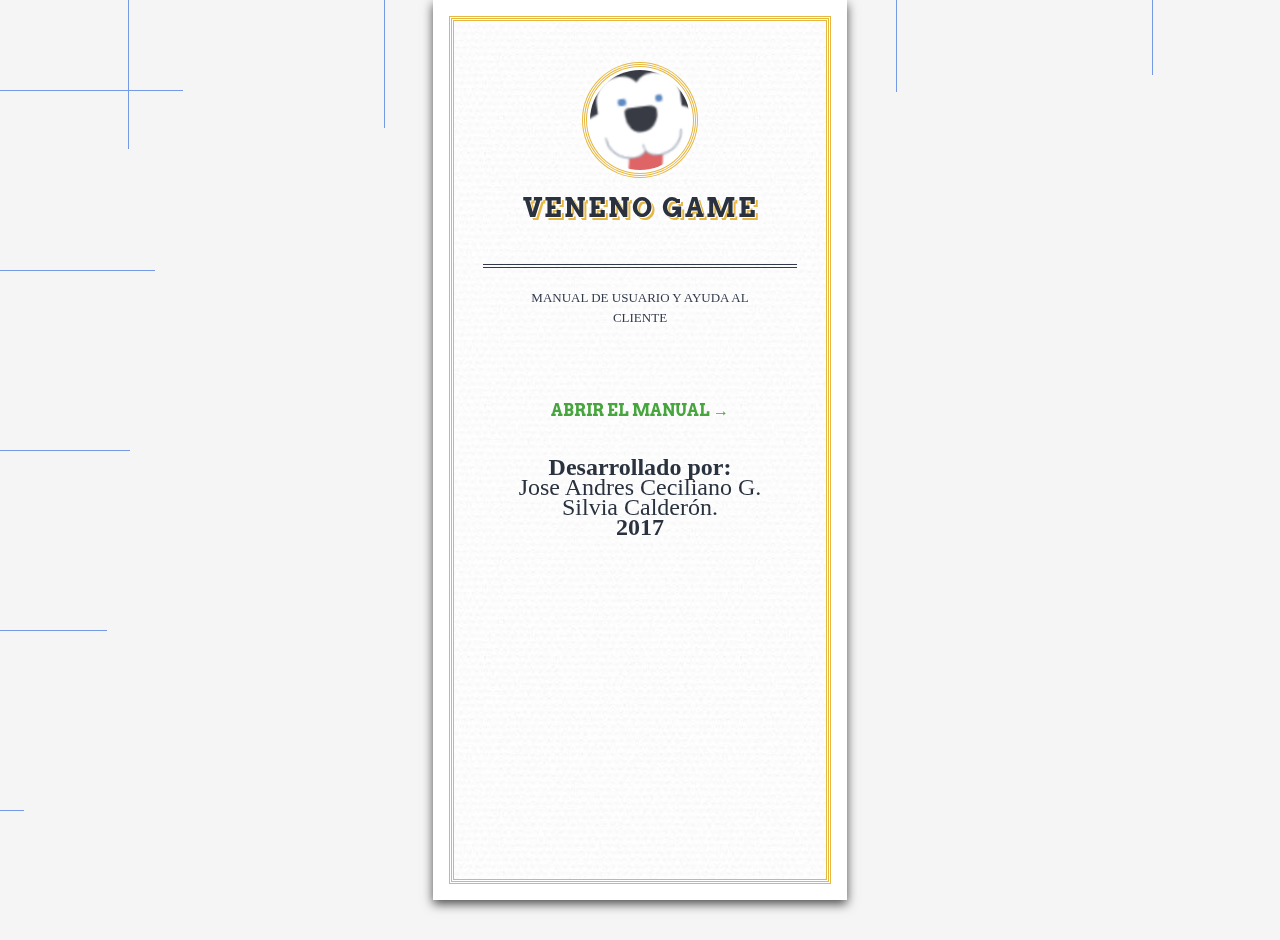
==== commit 9ab0f956: "Manual estable y resultados por rondas" ====
--- a/Manual/index.html
+++ b/Manual/index.html
@@ -10,10 +10,9 @@
 		<link rel="stylesheet" type="text/css" href="../css/normalize.css" />
 		<link rel="stylesheet" type="text/css" href="../css/demo.css" />
 		<link rel="stylesheet" type="text/css" href="../css/decolines.css" />
-		
 		<!--[if lte IE 8]><style>.support-note .note-ie{display:block;}</style><![endif]-->
     </head>
-    <body class="demo-4" >
+    <body class="demo-4" style="overflow-x: hidden; overflow-y: hidden;">
         <div class="container">
 			<section class="main">
 				<div id="rm-container" class="rm-container">
@@ -31,52 +30,50 @@
 										<p>
 										<strong>Desarrollado por: </strong><br>
 										Jose Andres Ceciliano G.<br>
-										Silvia Calderon. <br>
+										Silvia Calderón. <br>
 										<strong>2017</strong><br>
-										
 									</div>
+									
 
 								</div><!-- /rm-content -->
 							</div><!-- /rm-front -->
 
 							<div class="rm-back">
 								<div class="rm-content">
-									<h4>Inicio y Configuracion</h4>
+									<h4>Inicio y Configuración</h4>
 									<dl>
 								
 										<!--Seccion-->
 										<dt>
-											<a href="" class="rm-viewdetails" data-thumb="images/1.png">Abrir el juego.</a>
-										</dt>
-										<dd>El abrir el juego consiste simplemente dar un click al logo contenido en la carpeta de este contenido, el cual se muestra con el nombre de Veneno.</dd>
-										<!--Seccion-->
-										<!--Seccion-->
-										<dt>
-											<a href="" class="rm-viewdetails" data-thumb="images/2.png">Configuracion inicial.</a>
-										</dt>
-										<dd>Al iniciar el juego debemos precionar iniciar ala pantalla y esta abrira una configuracion inicial que debemos realizar la cual consta de elegir la cantidad de jugadores.</dd>
-										<!--Seccion-->
-										<!--Seccion-->
-										<dt>
-											<a href="" class="rm-viewdetails" data-thumb="images/3.png">Colocar nombres de usuarios.</a>
-										</dt>
-										<dd>Al colocar la cantidad de usuarios debemos colocar los nombres de los mismos para lo cual solemente añadiremos el texto correspondiente al nombre y precionaremos el boton de siguiente, cuando todos los jugadores esten colocados el boton de siguiente cambiara a juego el cual muestra el tablero de juego.</dd>
-										<!--Seccion-->
-										
+											<a class="rm-viewdetails" data-thumb="images/1.png">
+												Abrir el juego.
+											</a>
+										</dt>
+										<dd>El abrir el juego consiste simplemente dar un clic al logo contenido en la carpeta de este contenido, el cual se muestra con el nombre de Veneno.</dd>
+										<!--Seccion-->
+										<!--Seccion-->
+										<dt>
+											<a class="rm-viewdetails" data-thumb="images/2.png">
+												Configuración inicial.
+											</a>
+										</dt>
+										<dd>Al iniciar el juego debemos presionar iniciar a la pantalla y esta abrirá una configuración inicial que debemos realizar la cual consta de elegir la cantidad de jugadores. </dd>
+										<!--Seccion-->
+										<!--Seccion-->
+										<dt>
+											<a class="rm-viewdetails" data-thumb="images/3.png">
+												Colocar nombres de usuarios.
+											</a>
+										</dt>
+										<dd>Al colocar la cantidad de usuarios debemos colocar los nombres de los mismos para lo cual solamente añadiremos el texto correspondiente al nombre y presionaremos el botón de siguiente, cuando todos los jugadores estén colocados el botón de siguiente cambiara a juego el cual muestra el tablero de juego. </dd>
+										<!--Seccion-->										
 										
 									</dl>
 
 									<h4></h4>
-									<dl>
-										<dt>Green Delight</dt>
-										<dd>Watercress, frisee and avocado salad</dd>
-
-										<dt><a href="http://herbivoracious.com/2010/02/thai-tofu-salad-recipe.html" class="rm-viewdetails" data-thumb="images/13.jpg">Gourmet Yam Taohu</a></dt>
-										<dd>Thai tofu salad yam taohu</dd>
-
-										<dt>Panini Deluxe</dt>
-										<dd>Buffalo mozzarella basil panini</dd>
-									</dl>
+									<div class="rm-order">
+										<p><strong>¿Como veo los pasos?</strong> Haz clic en la opción interesado y tendrás más contenido.</p>
+									</div>
 								</div><!-- /rm-content -->
 								<div class="rm-overlay"></div>
 
@@ -89,29 +86,39 @@
 								<div class="rm-content">
 									<h4>Tablero de juego</h4>
 									<dl>
-										<dt><a href="http://herbivoracious.com/2009/03/panfried-gnocchi-with-arugula-recipe.html" class="rm-viewdetails" data-thumb="images/11.jpg">Crispy Gnocchi with Arugula</a></dt>
-										<dd>Pan-fried potato gnocchi with arugula salad</dd>
-
-										<dt>Sea Palm Spicy Peanut Curry</dt>
-										<dd>Tender sea palm noodles, seasoned vegetables, spicy peanut curry and tempeh fenel croquettes</dd>
-
-										<dt><a href="http://herbivoracious.com/2012/09/caviar-lentil-salad-with-arugula-crispy-shallots-and-roasted-garlic-recipe.html" class="rm-viewdetails" data-thumb="images/8.jpg">Lentil Caviar &amp; Arugula</a></dt>
-										<dd>Black lentil curry with arugula salad, caramelized shallots and roasted garlic</dd>
-
-										<dt>Tamari-Maple Glazed Tofu</dt>
-										<dd>Wasabi emulsion, sesame seeds and scallions</dd>
-
-										<dt>Maple Barbeque Tofu</dt>
-										<dd>Grilled marinated tofu, maple barbeque sauce, tahini slaw, grilled seasonal vegetables and mashed potatoes</dd>
-																													
-										<dt><a href="http://herbivoracious.com/2012/07/king-oyster-mushroom-with-roasted-cherries-and-sage-no-that-isnt-meat-recipe-and-thought-process.html" class="rm-viewdetails" data-thumb="images/4.jpg">Luxur Oyster</a></dt>
-										<dd>King oyster mushroom with roasted cherries and sage</dd>
-										
-										<dt><a href="http://herbivoracious.com/2012/09/rigatoni-with-roasted-cauliflower-and-spicy-tomato-sauce-recipe.html" class="rm-viewdetails" data-thumb="images/3.jpg">Rigatoni di Cavolfiore</a></dt>
-										<dd>Rigatoni with roasted cauliflower and spicy tomato sauce</dd>
-										
-										<dt><a href="http://herbivoracious.com/2012/06/saffron-chickpea-stew-with-grilled-porcini-mushroom-recipe.html" class="rm-viewdetails" data-thumb="images/14.jpg">Saffron Chana Secret</a></dt>
-										<dd>Saffron chickpea stew with grilled porcini mushrooms</dd>
+										<!--Seccion-->
+										<dt>
+											<a class="rm-viewdetails" data-thumb="images/5.png">
+												Tablero de juego.
+											</a>
+										</dt>
+										<dd>El abrir el juego tendremos desplegado todas las opciones para jugar y podemos observar cada una de las opciones necesarias para jugar, dichas opciones de despliegan a continuación. </dd>
+										<!--Seccion-->
+										<!--Seccion-->
+										<dt>
+											<a class="rm-viewdetails" data-thumb="images/6.png">
+												Colocar una carta.
+											</a>
+										</dt>
+										<dd>En la parte inferior del tablero de juego tenemos las cartas de nuestra mano, es necesario arrastrar la carta al caldero que queremos jugar cada caldero se representa con un cuadro color azul oscuro, es necesario presionar el botón de jugar para continuar y mostrar turno del siguiente jugador. </dd>
+										<!--Seccion-->
+										<!--Seccion-->
+										<dt>
+											<a class="rm-viewdetails" data-thumb="images/7.png">
+												Esperar Juego.
+											</a>
+										</dt>
+										<dd>En ocasiones por los cálculos necesarios del juego es necesario esperar a que este realice todos los cálculos por lo cual se mostrara un logotipo de cargando el cual debe ser respetado para su optimo uso. </dd>
+										<!--Seccion-->
+										<!--Seccion-->
+										<dt>
+											<a class="rm-viewdetails" data-thumb="images/8.png">
+												Ver resultados de ronda y puntos.
+											</a>
+										</dt>
+										<dd>En la parte inferior izquierda tenemos un botón de ver ronda de todos los jugadores lo cual muestra los venenos de cada jugador en ese momento especifico y además en el tablero tenemos un cuadro blanco el cual muestra la ronda, turno y venenos del jugador. En esta opción tenemos la opción de regresar al juego, de igual forma cuando la ronda termine automáticamente se mostrará los resultados de la ronda mostrando quien sale. </dd>
+										<!--Seccion-->
+
 									</dl>
 								</div><!-- /rm-content -->
 								<div class="rm-overlay"></div>
@@ -127,42 +134,41 @@
 							<div class="rm-back">
 								<span class="rm-close">Close</span>
 								<div class="rm-content">
+									<dl>
+																		<!--Seccion-->
+										<dt>
+											<a class="rm-viewdetails" data-thumb="images/9.png">
+												Caldero comido.
+											</a>
+										</dt>
+										<dd>Si el caldero se coloca en rojo muestra que este caldero va a ser "comido" y sumado a venenos. </dd>
+										<!--Seccion-->
+										<!--Seccion-->
+										<dt>
+											<a class="rm-viewdetails" data-thumb="images/5.png">
+												Undo, Redo, Reset y Búsqueda.
+											</a>
+										</dt>
+										<dd>El botón Uno realiza la acción anterior a jugar, el Redo avanza el movimiento en la ronda y el reset regresa el juego a configuración, el método de buscar simplemente busca la carta dentro del mazo y de los jugadores coloca el texto y presiona enter.</dd>
+										<!--Seccion-->
+									</dl>	
+										
 									<h4>Resultados</h4>
 									<dl>
-										<dt><a href="http://herbivoracious.com/2012/08/crepes-with-roasted-french-plums-yogurt-and-honey.html" class="rm-viewdetails" data-thumb="images/5.jpg">French Plum Crepes</a></dt>
-										<dd>Crepes with roasted french plums, yogurt &amp; honey</dd>
-										
-										<dt><a href="http://herbivoracious.com/2012/05/butterscotch-pudding-with-bittersweet-ganache-and-caramelize-white-chocolate-crunchies-recipe.html" class="rm-viewdetails" data-thumb="images/6.jpg">Butterscotch Pudding</a></dt>
-										<dd>Butterscotch pudding with bittersweet ganache and caramelize white chocolate crispies</dd>
-										
-										<dt><a href="http://herbivoracious.com/2009/12/gateaux-de-crepes-recipe.html" class="rm-viewdetails" data-thumb="images/12.jpg">Chocolate Gâteau de Crêpes</a></dt>
-										<dd>Gâteau de crêpes with chocolate pastry cream and dulce de leche</dd>
-										
-										<dt><a href="http://herbivoracious.com/2009/05/dutch-baby-with-sauteed-apples-giant-ovenbaked-pancakes-recipe.html" class="rm-viewdetails" data-thumb="images/10.jpg">Dutch Baby With Sauteed Apples</a></dt>
-										<dd>Dutch ginat oven-baked pancakes with sauteed apples</dd>
-										
-										<dt><a href="http://herbivoracious.com/2008/08/blueberry-napol.html" class="rm-viewdetails" data-thumb="images/7.jpg">Blueberry Napoleon</a></dt>
-										<dd>Blueberry Napoleon with crème fraîche and raspberry powder</dd>
-										
-										<dt><a href="http://herbivoracious.com/2008/09/rings-of-saturn.html" class="rm-viewdetails" data-thumb="images/2.jpg">Rings of Saturn</a></dt>
-										<dd>Saturn peach on challah french toast</dd>
-										
-										<dt><a href="http://herbivoracious.com/2008/04/recipe-atayef.html" class="rm-viewdetails" data-thumb="images/9.jpg">Classic Atayef</a></dt>
-										<dd>Syrian ricotta-filled dessert pancakes</dd>
-									</dl>
-									<div class="rm-order">
-										<p><strong>Would you like us to cater your event?</strong> Call us &amp; we'll help you find a venue and organize the event: <strong>626.511.1170</strong></p>
-									</div>
+										<!--Seccion-->
+										<dt>
+											<a class="rm-viewdetails" data-thumb="images/10.png">
+												Resultados de juego.
+											</a>
+										</dt>
+										<dd>Al terminar el juego o quedar únicamente un jugador se mostrará la tabla de resultados finales con los venenos y las cartas comida, además de los nombres y los totales negativos, puedes reiniciar un nuevo juego dando clic al botón de nuevo juego. </dd>
+										<!--Seccion-->
 								</div><!-- /rm-content -->
 							</div><!-- /rm-back -->
-
 						</div><!-- /rm-right -->
 					</div><!-- /rm-wrapper -->
-
 				</div><!-- /rm-container -->
-
 			</section>
-			
         </div>
 		<!-- jQuery if needed -->
         <script type="text/javascript" src="http://ajax.googleapis.com/ajax/libs/jquery/1.8.2/jquery.min.js"></script>
@@ -196,6 +202,5 @@
 				}, 500);
 			})();
 		</script>
-
     </body>
 </html>
--- a/Manual/css/style.css
+++ b/Manual/css/style.css
@@ -13,9 +13,9 @@
 }
 
 .rm-container {
-	width: 33%;
-	height: 700px;
-	max-width: 370px;
+    width: 100%;
+    height: 100%;
+    max-width: 34%;
 	margin: 0 auto 40px auto;
 	position: relative;
 	-webkit-perspective: 1600px;
@@ -239,8 +239,8 @@
     z-index: 10000;
     width: 65em;
     margin-left: -18em;
-    top: 44%;
-    height: 47em;
+    top: 50%;
+    height: 100%;
     padding: 40px;
 	background: #fff url(../images/white_paperboard.jpg);
 	box-shadow: 
--- a/css/demo.css
+++ b/css/demo.css
@@ -293,6 +293,22 @@
 	-moz-border-radius: 10px 10px 10px 10px;
 	-webkit-border-radius: 10px 10px 10px 10px;
 	border: 2px solid #000000;
+}
+.atras2{
+	margin: calc(22vh + 0px) 0 0 calc(50vh + 0px);
+    padding: 0.5em 0em 0em 0em;
+    width: calc(21vw - 0px);
+    color: black !important;
+    min-height: calc(10vh - 0px);
+    position: fixed;
+    z-index: 101;
+    color: #FFFFFF;
+    background-image: linear-gradient(to bottom,#5cb85c 0,#5cb85c 100%);
+    font-size: 27px;
+    border-radius: 10px 10px 10px 10px;
+    -moz-border-radius: 10px 10px 10px 10px;
+    -webkit-border-radius: 10px 10px 10px 10px;
+    border: 2px solid #000000;
 }
 
 
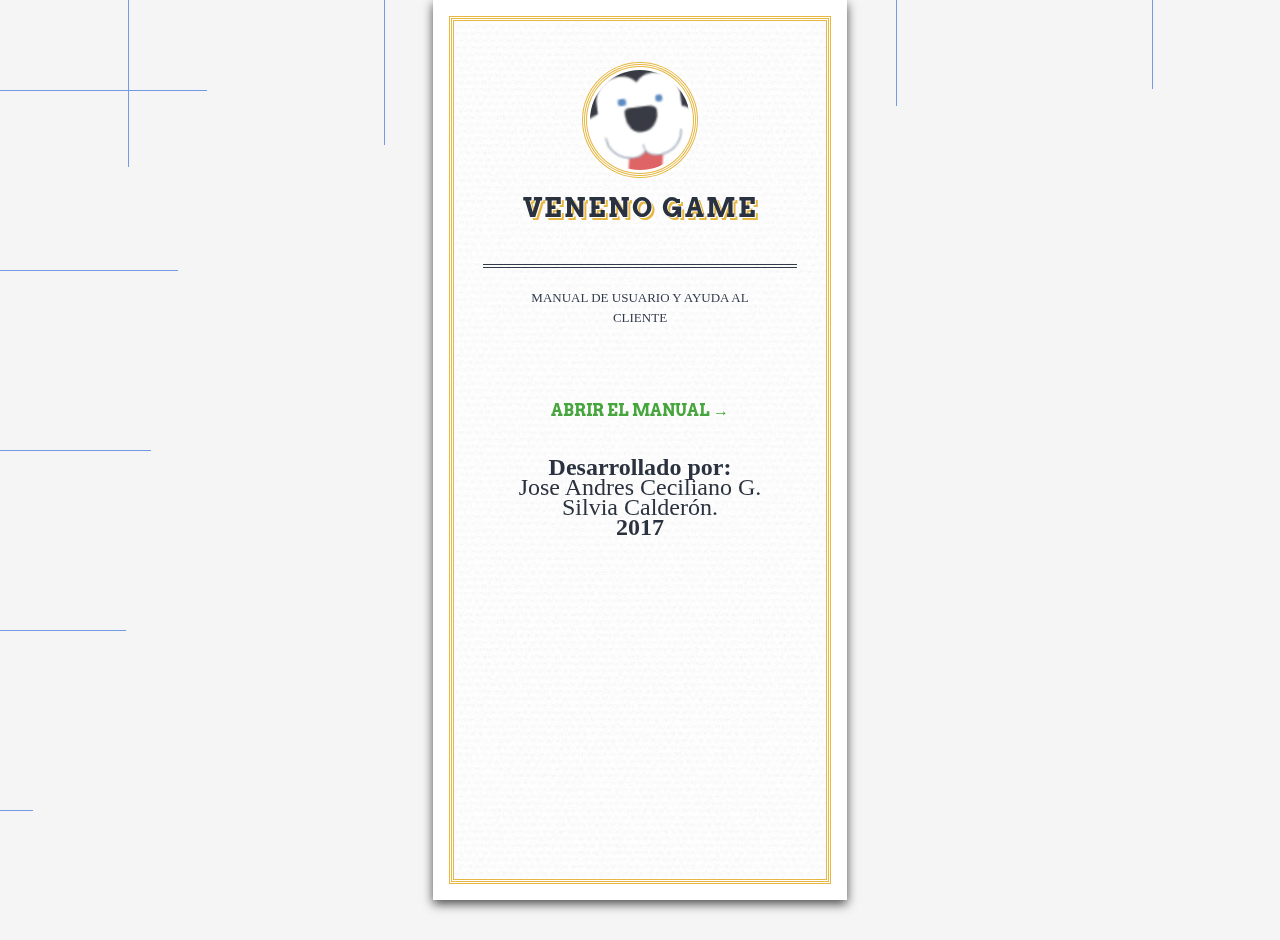
==== commit c1e7f0df: "Cambios de UI y documentacion." ====
--- a/Manual/index.html
+++ b/Manual/index.html
@@ -1,3 +1,23 @@
+<?php
+##########################################################################################
+# 
+# OBJETIVO:
+# =========
+#
+# Desplegar un manual de usuario del juego
+#
+# Parametros:
+# ===========
+#
+# - 
+#
+# Desarrollo:
+# 
+# - Jose Andres Ceciliano Granados
+#
+#
+#########################################################################################
+?>
 <html lang="en">
     <head>
 		<meta charset="UTF-8" />
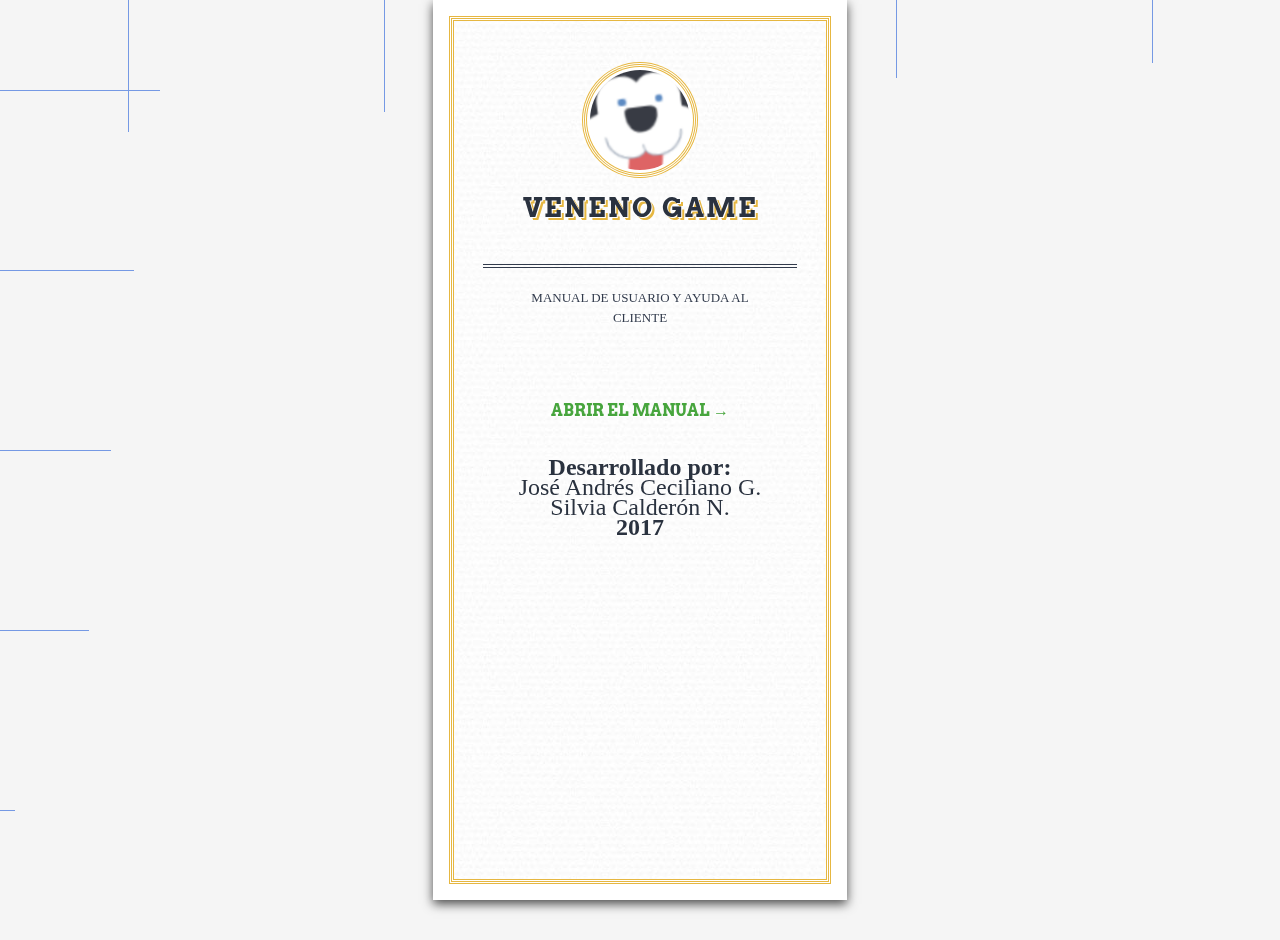
==== commit 94d26661: "Manual de usuario" ====
--- a/Manual/index.html
+++ b/Manual/index.html
@@ -49,8 +49,8 @@
 									<div class="rm-info">
 										<p>
 										<strong>Desarrollado por: </strong><br>
-										Jose Andres Ceciliano G.<br>
-										Silvia Calderón. <br>
+										José Andrés Ceciliano G.<br>
+										Silvia Calderón N. <br>
 										<strong>2017</strong><br>
 									</div>
 									
@@ -69,7 +69,7 @@
 												Abrir el juego.
 											</a>
 										</dt>
-										<dd>El abrir el juego consiste simplemente dar un clic al logo contenido en la carpeta de este contenido, el cual se muestra con el nombre de Veneno.</dd>
+										<dd>Para ejecutar el juego dé clic en el archivo con el nombre de "Veneno" en la carpeta del juego.</dd>
 										<!--Seccion-->
 										<!--Seccion-->
 										<dt>
@@ -77,22 +77,22 @@
 												Configuración inicial.
 											</a>
 										</dt>
-										<dd>Al iniciar el juego debemos presionar iniciar a la pantalla y esta abrirá una configuración inicial que debemos realizar la cual consta de elegir la cantidad de jugadores. </dd>
+										<dd>Al empezar el juego se mostrara una pantalla con la opción "iniciar", esta nos redirije a la configuración, la cual consta de elegir la cantidad de jugadores. </dd>
 										<!--Seccion-->
 										<!--Seccion-->
 										<dt>
 											<a class="rm-viewdetails" data-thumb="images/3.png">
-												Colocar nombres de usuarios.
-											</a>
-										</dt>
-										<dd>Al colocar la cantidad de usuarios debemos colocar los nombres de los mismos para lo cual solamente añadiremos el texto correspondiente al nombre y presionaremos el botón de siguiente, cuando todos los jugadores estén colocados el botón de siguiente cambiara a juego el cual muestra el tablero de juego. </dd>
+												Colocar nombres de jugadores.
+											</a>
+										</dt>
+										<dd>Lo siguiente, después de elegir la cantidad de jugadores, es asignarle un nombre a cada uno de ellos. Para esto se van mostrando pantallas una a una en las cuales se ingresa el nombre de cada jugador, cuando todos los jugadores tenga un nombre, el botón de siguiente cambiara a juego el cual muestra el tablero de juego. </dd>
 										<!--Seccion-->										
 										
 									</dl>
 
 									<h4></h4>
 									<div class="rm-order">
-										<p><strong>¿Como veo los pasos?</strong> Haz clic en la opción interesado y tendrás más contenido.</p>
+										<p><strong>¿Cómo veo los pasos?</strong> Haz clic en la opción en la que estés interesado y tendrás más contenido.</p>
 									</div>
 								</div><!-- /rm-content -->
 								<div class="rm-overlay"></div>
@@ -112,7 +112,7 @@
 												Tablero de juego.
 											</a>
 										</dt>
-										<dd>El abrir el juego tendremos desplegado todas las opciones para jugar y podemos observar cada una de las opciones necesarias para jugar, dichas opciones de despliegan a continuación. </dd>
+										<dd>Al mostrarse el tablero se tienen desplegadas todas las opciones del juego, estas se describen a continuación. </dd>
 										<!--Seccion-->
 										<!--Seccion-->
 										<dt>
@@ -120,7 +120,7 @@
 												Colocar una carta.
 											</a>
 										</dt>
-										<dd>En la parte inferior del tablero de juego tenemos las cartas de nuestra mano, es necesario arrastrar la carta al caldero que queremos jugar cada caldero se representa con un cuadro color azul oscuro, es necesario presionar el botón de jugar para continuar y mostrar turno del siguiente jugador. </dd>
+										<dd>En la parte inferior del tablero de juego se muestran las cartas en mano del jugador activo, es necesario arrastrar una carta a un caldero (cada caldero se representa con un cuadro color azul oscuro en el centro de la pantalla), es necesario presionar el botón de jugar para confirmar la jugada y continuar con el turno del siguiente jugador. </dd>
 										<!--Seccion-->
 										<!--Seccion-->
 										<dt>
@@ -128,7 +128,7 @@
 												Esperar Juego.
 											</a>
 										</dt>
-										<dd>En ocasiones por los cálculos necesarios del juego es necesario esperar a que este realice todos los cálculos por lo cual se mostrara un logotipo de cargando el cual debe ser respetado para su optimo uso. </dd>
+										<dd>Cuando se muestra un logotipo de cargando es porque el juego está realizando procesos, eso implica que el jugador debe esperar a que estos terminen para continuar jugando. </dd>
 										<!--Seccion-->
 										<!--Seccion-->
 										<dt>
@@ -136,7 +136,7 @@
 												Ver resultados de ronda y puntos.
 											</a>
 										</dt>
-										<dd>En la parte inferior izquierda tenemos un botón de ver ronda de todos los jugadores lo cual muestra los venenos de cada jugador en ese momento especifico y además en el tablero tenemos un cuadro blanco el cual muestra la ronda, turno y venenos del jugador. En esta opción tenemos la opción de regresar al juego, de igual forma cuando la ronda termine automáticamente se mostrará los resultados de la ronda mostrando quien sale. </dd>
+										<dd>En la parte inferior izquierda tenemos un botón llamado "Ver ronda" de todos los jugadores lo cual muestra las cartas venenos de cada jugador en ese momento específico y además en el tablero tenemos un cuadro blanco el cual muestra la ronda, turno y venenos del jugador. </dd>
 										<!--Seccion-->
 
 									</dl>
@@ -161,7 +161,7 @@
 												Caldero comido.
 											</a>
 										</dt>
-										<dd>Si el caldero se coloca en rojo muestra que este caldero va a ser "comido" y sumado a venenos. </dd>
+										<dd>Si el caldero se coloca en rojo muestra que este caldero va a ser "comido" y sumado a venenos del jugador activo. </dd>
 										<!--Seccion-->
 										<!--Seccion-->
 										<dt>
@@ -169,7 +169,7 @@
 												Undo, Redo, Reset y Búsqueda.
 											</a>
 										</dt>
-										<dd>El botón Uno realiza la acción anterior a jugar, el Redo avanza el movimiento en la ronda y el reset regresa el juego a configuración, el método de buscar simplemente busca la carta dentro del mazo y de los jugadores coloca el texto y presiona enter.</dd>
+										<dd>El botón Undo realiza la acción anterior a jugar, el Redo avanza el movimiento en la ronda y el reset regresa el juego a configuración, el método de buscar simplemente busca la carta dentro del mazo y de los jugadores coloca el texto y presiona enter.</dd>
 										<!--Seccion-->
 									</dl>	
 										
@@ -181,7 +181,7 @@
 												Resultados de juego.
 											</a>
 										</dt>
-										<dd>Al terminar el juego o quedar únicamente un jugador se mostrará la tabla de resultados finales con los venenos y las cartas comida, además de los nombres y los totales negativos, puedes reiniciar un nuevo juego dando clic al botón de nuevo juego. </dd>
+										<dd>Al terminar el juego se mostrará la tabla de resultados finales con los venenos y las cartas comida, además de los nombres y los totales negativos, puedes reiniciar un nuevo juego dando clic al botón de nuevo juego. </dd>
 										<!--Seccion-->
 								</div><!-- /rm-content -->
 							</div><!-- /rm-back -->
